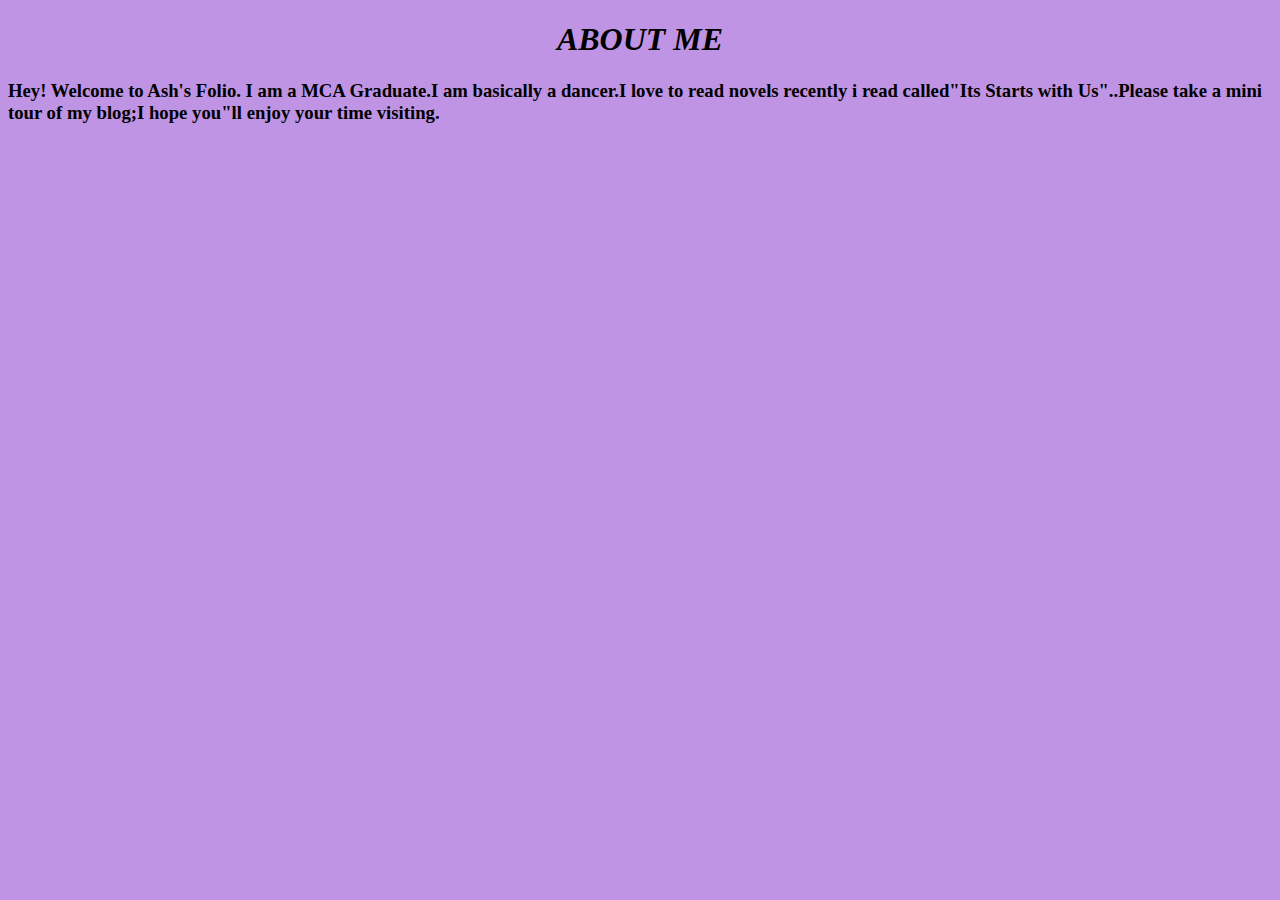
==== About.html @ 76c6499f "New Work" ====
<!DOCTYPE html>
<html lang="en">
<head>
    <meta charset="UTF-8">
    <meta http-equiv="X-UA-Compatible" content="IE=edge">
    <meta name="viewport" content="width=>, initial-scale=1.0">
    <title>Document</title>
</head>
<body background="./images/Pur.jpg">
    <i><h1 style="text-align: center;">ABOUT ME</h1></i>
    <p><h3>Hey! Welcome to Ash's Folio. I am a MCA Graduate.I am basically a dancer.I love to read novels recently i read called"Its Starts with Us"..Please take a mini tour of my blog;I hope you"ll enjoy your time visiting.</h3></p>
</body>
</html>
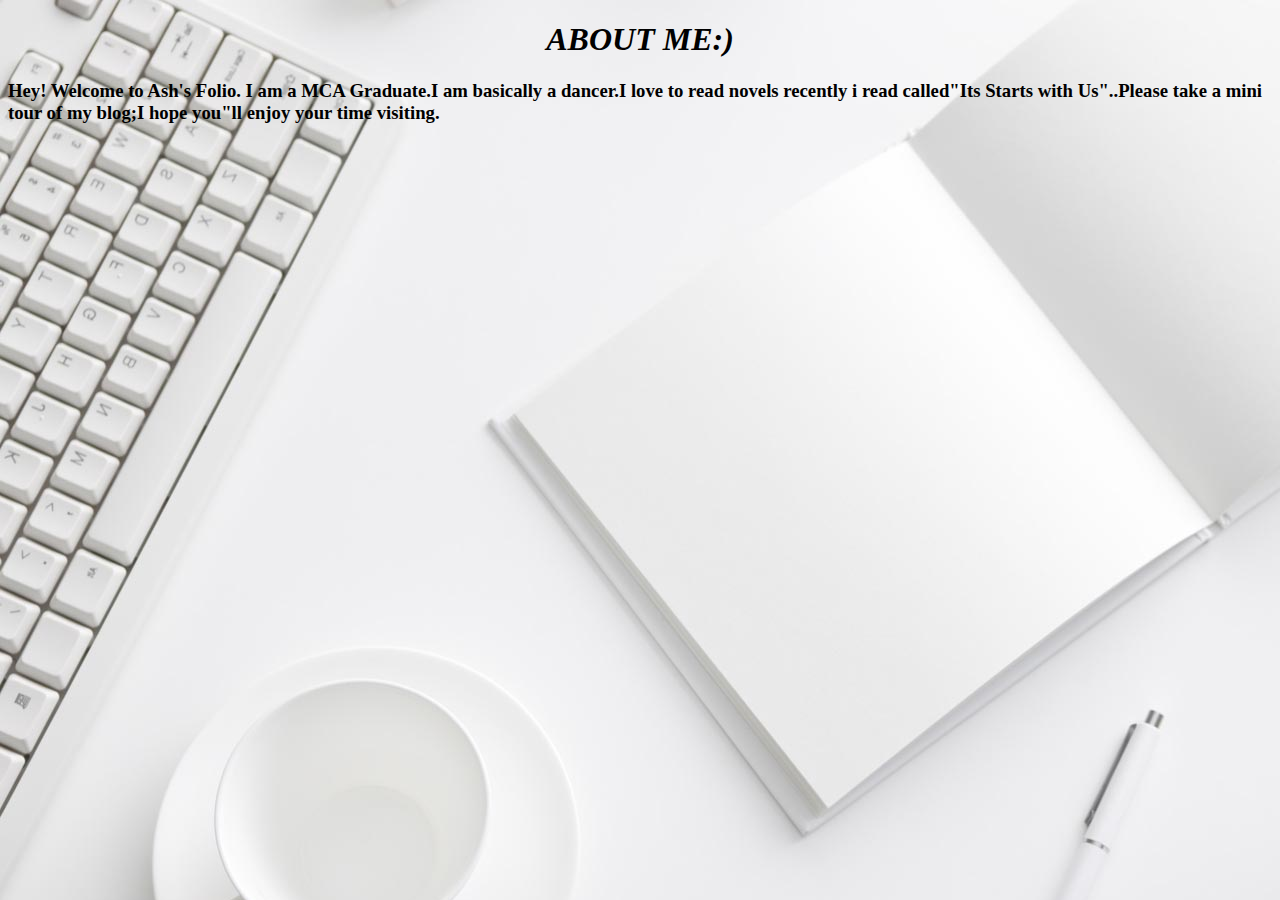
==== commit 68b8e4d1: "New Work" ====
--- a/About.html
+++ b/About.html
@@ -6,8 +6,8 @@
     <meta name="viewport" content="width=>, initial-scale=1.0">
     <title>Document</title>
 </head>
-<body background="./images/Pur.jpg">
-    <i><h1 style="text-align: center;">ABOUT ME</h1></i>
+<body background="./images/c.jpg">
+    <i><h1 style="text-align: center;">ABOUT ME:)</h1></i>
     <p><h3>Hey! Welcome to Ash's Folio. I am a MCA Graduate.I am basically a dancer.I love to read novels recently i read called"Its Starts with Us"..Please take a mini tour of my blog;I hope you"ll enjoy your time visiting.</h3></p>
 </body>
 </html>